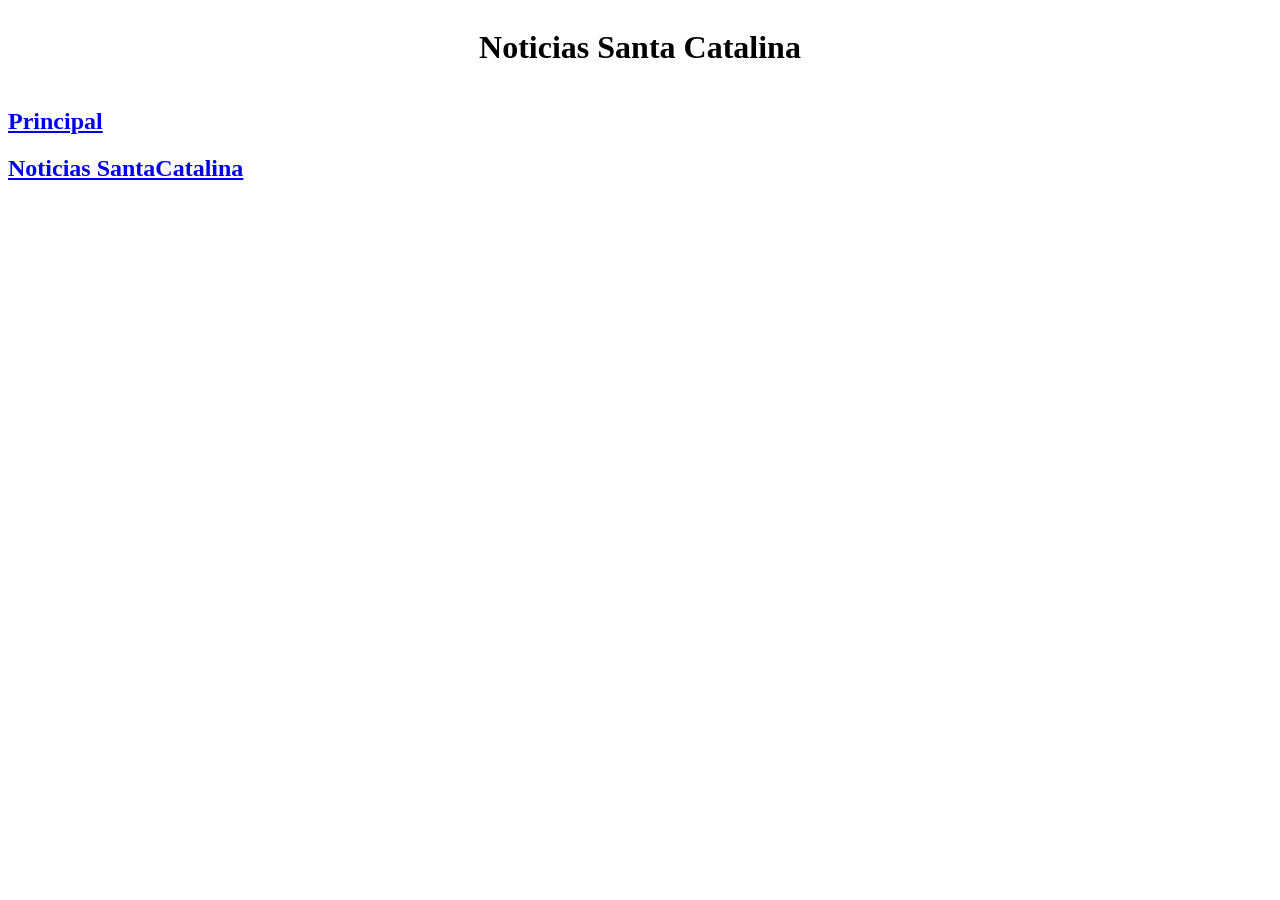
==== NoticiasSantaCatalina.html @ 9563d2f8 "Nuevas Cosas" ====
<!DOCTYPE html>
<html>
    <head>
        <title>Página Pepoxtop</title>
        <link rel="stylesheet" href="style.css">
    </head>
    <body>
        <div class="Centrado">
            <h1 class="Bienvenida">Noticias Santa Catalina</h1>
        </div>
        
        <div></div> <!-- Espacio para separar -->

        <div class="SeleccionPagina">
            <h2><a href="index.html">Principal</a></h2> <!-- Lleva a la página principal. -->
            <h2><a href="NoticiasSantaCatalina.html">Noticias SantaCatalina</a></h2>
        </div>
    </body>
</html>
---- style.css ----
.Centrado {
    width: 100%;
    display: flex;
    justify-content: center;
    align-items: center;
}

.Bienvenida {
    text-align: center;
    animation: cambioColores 2s infinite;
    text-rendering: optimizeSpeed;
}

.TXTCentrado {
    text-align: center;
    color: white;
    text-rendering: optimizeSpeed;
}

@keyframes cambioColores {
    0% {color: #ff0000;} /* Rojo */
    25% {color: #00ff00;} /* Verde */
    50% {color: #0000ff;} /* Azul */
    100% {color: #ff0000;} /* Rojo otra vez por el loop */
}

body {
    background-image: url("esrellas.png");
    image-rendering: pixelated; /* Para que no se vuelva borrosa la imagen */
    background-size: cover;
}
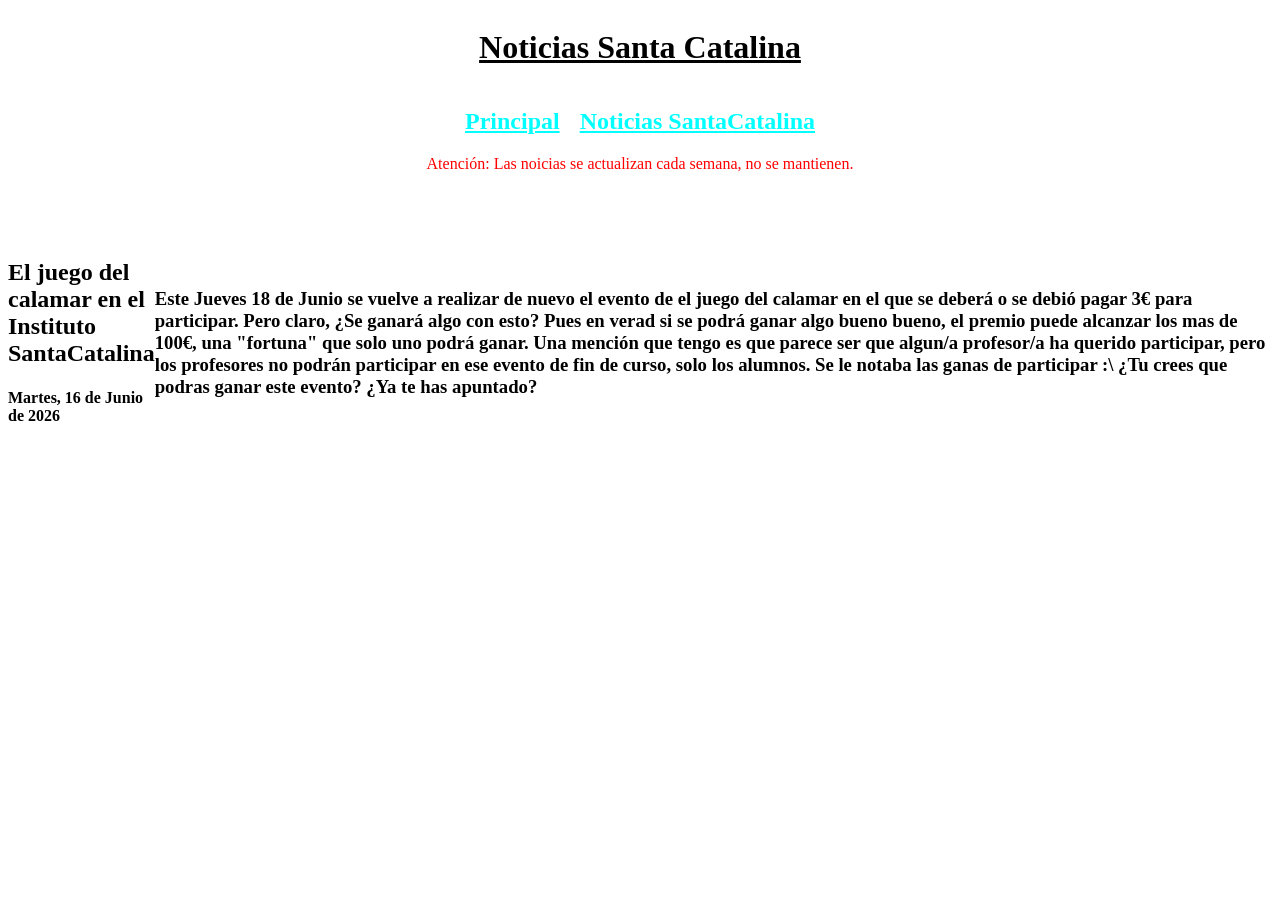
==== commit 231f0be0: "Noticia: El juego del calamar en el Instituo" ====
--- a/NoticiasSantaCatalina.html
+++ b/NoticiasSantaCatalina.html
@@ -1,19 +1,45 @@
 <!DOCTYPE html>
 <html>
     <head>
-        <title>Página Pepoxtop</title>
+        <title>Página Pepoxtop: Noticias Santa Catalina</title>
         <link rel="stylesheet" href="style.css">
     </head>
     <body>
         <div class="Centrado">
-            <h1 class="Bienvenida">Noticias Santa Catalina</h1>
+            <h1 class="Bienvenida"><u>Noticias Santa Catalina</u></h1>
         </div>
-        
+
         <div></div> <!-- Espacio para separar -->
 
         <div class="SeleccionPagina">
             <h2><a href="index.html">Principal</a></h2> <!-- Lleva a la página principal. -->
-            <h2><a href="NoticiasSantaCatalina.html">Noticias SantaCatalina</a></h2>
+            <h2><a href="NoticiasSantaCatalina.html">Noticias SantaCatalina</a></h2> <!-- Lleva a Noticias SantaCatalina -->
         </div>
+
+        <div></div> <!-- Espacio para separar -->
+
+        <div class="Atencion">
+            Atención: Las noicias se actualizan cada semana, no se mantienen.
+        </div>
+
+        <div></div> <!-- Espacio para separar -->
+
+        <div class="Centrado">
+            <h2 class="TXTCentrado"><u>Noticias de la semana</u></h2>
+        </div>
+
+        <div></div> <!-- Espacio para separar -->
+
+        <!-- Noticia de el juego del calamar -->
+         <div class="Centrado">
+            <div>
+                <h2>El juego del calamar en el Instituto SantaCatalina</h2>
+                <h4>Martes, 16 de Junio de 2026</h4>
+            </div>
+            <div>
+                <h3>Este Jueves 18 de Junio se vuelve a realizar de nuevo el evento de el juego del calamar en el que se deberá o se debió pagar 3€ para participar. Pero claro, ¿Se ganará algo con esto? Pues en verad si se podrá ganar algo bueno bueno, el premio puede alcanzar los mas de 100€, una "fortuna" que solo uno podrá ganar. Una mención que tengo es que parece ser que algun/a profesor/a ha querido participar, pero los profesores no podrán participar en ese evento de fin de curso, solo los alumnos. Se le notaba las ganas de participar :\ ¿Tu crees que podras ganar este evento? ¿Ya te has apuntado?</h3>
+            </div>
+         </div>
+
     </body>
 </html>
--- a/style.css
+++ b/style.css
@@ -3,6 +3,33 @@
     display: flex;
     justify-content: center;
     align-items: center;
+}
+
+.SeleccionPagina {
+    width: 100%;
+    display: flex;
+    flex-direction: row;
+    justify-content: center;
+    align-items: center;
+    gap: 20px;
+}
+
+a {color: aqua;}
+a:hover { color: white;}
+
+.Galeria {
+    width: 100%;
+    height: 220px;
+    display: flex;
+    justify-content: center;
+    align-items: center;
+    object-fit: cover;
+}
+
+.Atencion {
+    text-align: center;
+    color: rgb(255, 0, 0);
+    text-rendering: optimizeSpeed;
 }
 
 .Bienvenida {
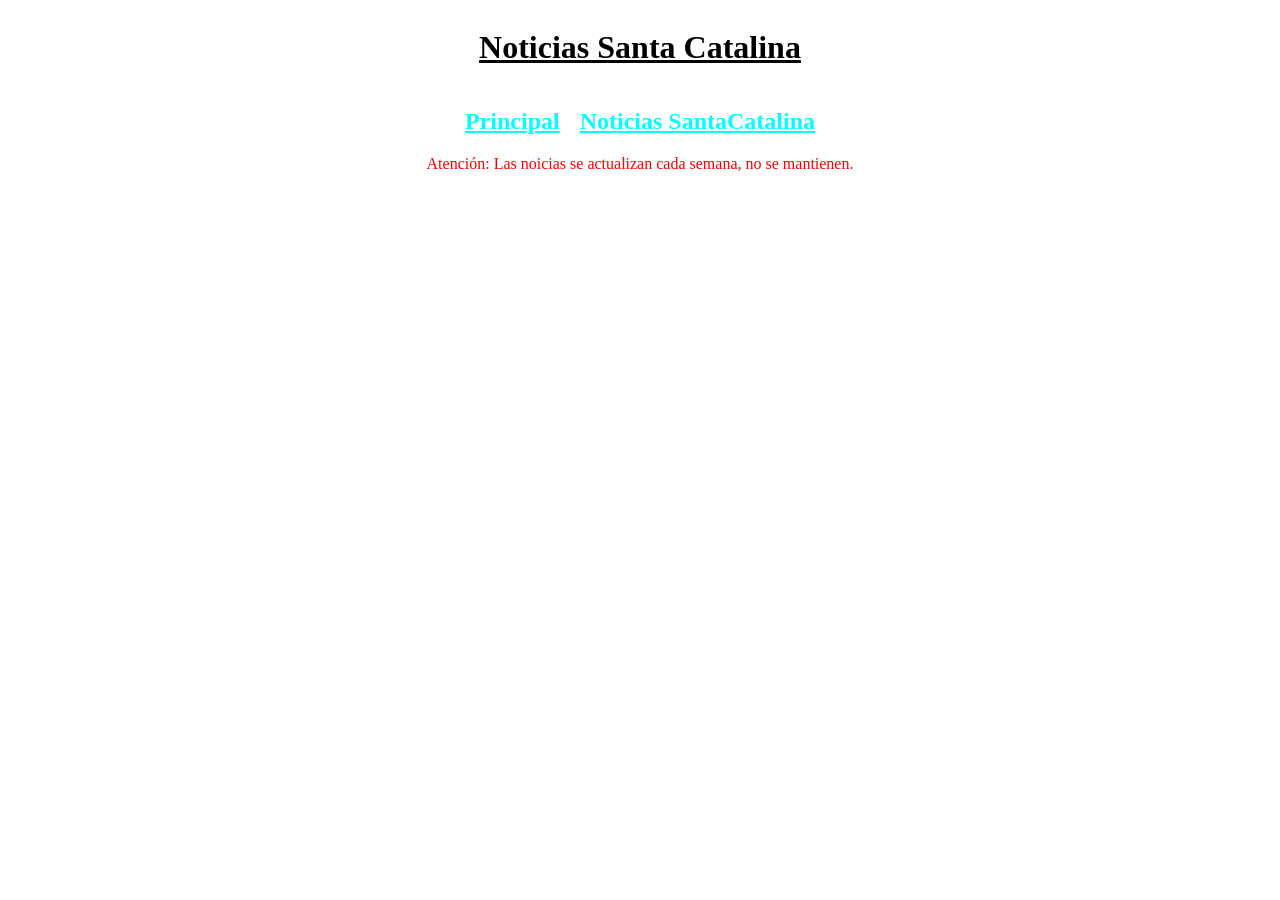
==== commit 855969d4: "Último arreglo Noticias" ====
--- a/NoticiasSantaCatalina.html
+++ b/NoticiasSantaCatalina.html
@@ -31,15 +31,13 @@
         <div></div> <!-- Espacio para separar -->
 
         <!-- Noticia de el juego del calamar -->
-         <div class="Centrado">
-            <div>
-                <h2>El juego del calamar en el Instituto SantaCatalina</h2>
-                <h4>Martes, 16 de Junio de 2026</h4>
-            </div>
-            <div>
-                <h3>Este Jueves 18 de Junio se vuelve a realizar de nuevo el evento de el juego del calamar en el que se deberá o se debió pagar 3€ para participar. Pero claro, ¿Se ganará algo con esto? Pues en verad si se podrá ganar algo bueno bueno, el premio puede alcanzar los mas de 100€, una "fortuna" que solo uno podrá ganar. Una mención que tengo es que parece ser que algun/a profesor/a ha querido participar, pero los profesores no podrán participar en ese evento de fin de curso, solo los alumnos. Se le notaba las ganas de participar :\ ¿Tu crees que podras ganar este evento? ¿Ya te has apuntado?</h3>
-            </div>
-         </div>
+        <div class="DIVAncho">
+            <h2 style="color: white;">El juego del calamar en el Instituto SantaCatalina</h2>
+            <h4 style="color: white;">Martes, 16 de Junio de 2026</h4>
+        </div>
+        <div class="DIVAncho">
+            <h3 style="color: white;">Este Jueves 18 de Junio se vuelve a realizar de nuevo el evento de el juego del calamar en el que se deberá o se debió pagar 3€ para participar. Pero claro, ¿Se ganará algo con esto? Pues en verad si se podrá ganar algo bueno bueno, el premio puede alcanzar los mas de 100€, una "fortuna" que solo uno podrá ganar. Una mención que tengo es que parece ser que algun/a profesor/a ha querido participar, pero los profesores no podrán participar en ese evento de fin de curso, solo los alumnos. Se le notaba las ganas de participar :\ ¿Tu crees que podras ganar este evento? ¿Ya te has apuntado?</h3>
+        </div>
 
     </body>
 </html>
--- a/style.css
+++ b/style.css
@@ -12,6 +12,12 @@
     justify-content: center;
     align-items: center;
     gap: 20px;
+}
+
+GIFs {
+    width: 100%;
+    height: 100%;
+    object-fit: cover;
 }
 
 a {color: aqua;}
@@ -30,6 +36,10 @@
     text-align: center;
     color: rgb(255, 0, 0);
     text-rendering: optimizeSpeed;
+}
+
+.DIVAncho {
+    width: 100%;
 }
 
 .Bienvenida {
